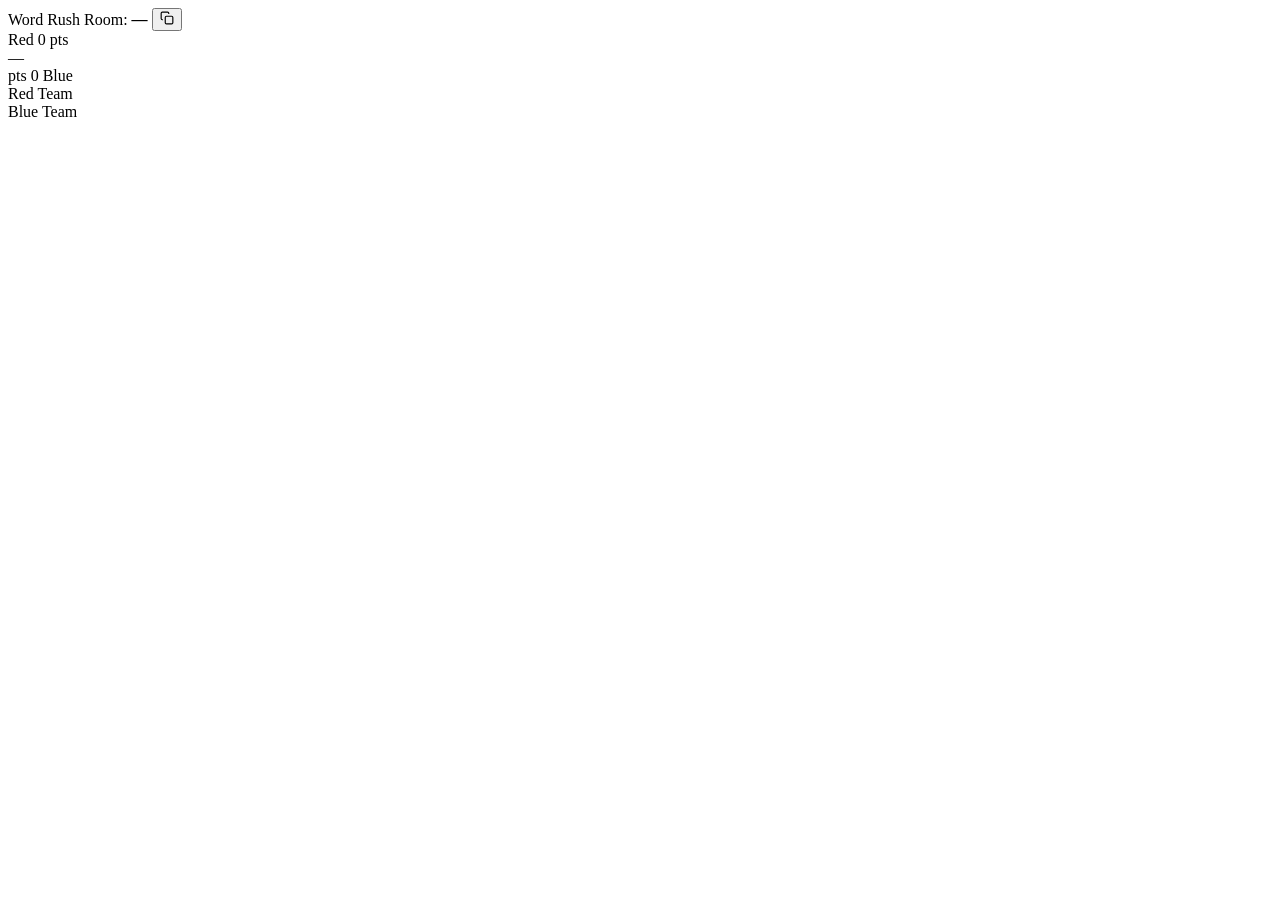
==== public/game.html @ 6bcb8ba0 "Fix join bug, long-word wrapping, and add role-select before board Disconnect bug: use a 5-second gr" ====
<!DOCTYPE html>
<html lang="en">
<head>
  <meta charset="UTF-8" />
  <meta name="viewport" content="width=device-width, initial-scale=1.0" />
  <title>Word Rush</title>
  <link rel="preconnect" href="https://fonts.googleapis.com" />
  <link href="https://fonts.googleapis.com/css2?family=Inter:wght@300;400;500;600;700;900&family=Playfair+Display:wght@700&display=swap" rel="stylesheet" />
  <link rel="stylesheet" href="/game.css" />
</head>
<body>
  <!-- Header -->
  <header class="header">
    <div class="header-left">
      <span class="logo-sm">Word Rush</span>
      <span class="room-code-badge" id="room-badge">
        Room: <strong id="room-code-display">—</strong>
        <button class="copy-btn" id="copy-link-btn" title="Copy invite link">
          <svg width="14" height="14" viewBox="0 0 24 24" fill="none" stroke="currentColor" stroke-width="2"><rect x="9" y="9" width="13" height="13" rx="2"/><path d="M5 15H4a2 2 0 0 1-2-2V4a2 2 0 0 1 2-2h9a2 2 0 0 1 2 2v1"/></svg>
        </button>
      </span>
    </div>
    <div class="score-bar">
      <div class="score red-score">
        <span class="score-label">Red</span>
        <span class="score-num" id="red-remaining">0</span>
        <span class="score-pts">pts</span>
      </div>
      <div class="turn-indicator" id="turn-indicator">
        <div class="turn-dot" id="turn-dot"></div>
        <span id="turn-text">—</span>
      </div>
      <div class="score blue-score">
        <span class="score-pts">pts</span>
        <span class="score-num" id="blue-remaining">0</span>
        <span class="score-label">Blue</span>
      </div>
    </div>
    <div class="header-right" id="header-right"></div>
  </header>

  <!-- Main layout -->
  <main class="main">
    <!-- Left panel: team roster -->
    <aside class="panel panel-left" id="panel-left">
      <div class="team-panel red-team">
        <div class="team-header">
          <span class="team-dot red"></span> Red Team
        </div>
        <div class="player-list" id="red-players"></div>
      </div>
      <div class="team-panel blue-team">
        <div class="team-header">
          <span class="team-dot blue"></span> Blue Team
        </div>
        <div class="player-list" id="blue-players"></div>
      </div>
      <div class="team-panel spectator-team" id="spectators-section" style="display:none;">
        <div class="team-header">
          <span class="team-dot"></span> Lobby
        </div>
        <div class="player-list" id="spec-players"></div>
      </div>
    </aside>

    <!-- Center: board + action area -->
    <div class="center">
      <!-- Mobile-only players strip -->
      <div class="mobile-players" id="mobile-players"></div>

      <!-- Action bar (lobby controls, clue form, guessing controls) -->
      <div class="action-bar" id="action-bar"></div>

      <!-- Board -->
      <div class="board" id="board"></div>

      <!-- Log -->
      <div class="log-panel">
        <div class="log-inner" id="log"></div>
      </div>
    </div>
  </main>

  <!-- Role selection overlay (shown before player picks a role in lobby) -->
  <div class="overlay" id="role-overlay" style="display:none;">
    <div class="overlay-card role-overlay-card">
      <h2>Choose Your Role</h2>
      <p class="role-subtitle">Pick a team and role to enter the game.<br>You'll see the board according to your role.</p>
      <div class="role-grid" id="role-grid"></div>
    </div>
  </div>

  <!-- Winner overlay -->
  <div class="overlay" id="winner-overlay" style="display:none;">
    <div class="overlay-card">
      <div class="winner-icon" id="winner-icon"></div>
      <h2 id="winner-title"></h2>
      <p id="winner-sub"></p>
      <button class="btn btn-outline" id="new-game-btn">New Game</button>
    </div>
  </div>

  <script src="/socket.io/socket.io.js"></script>
  <script src="/game.js"></script>
</body>
</html>
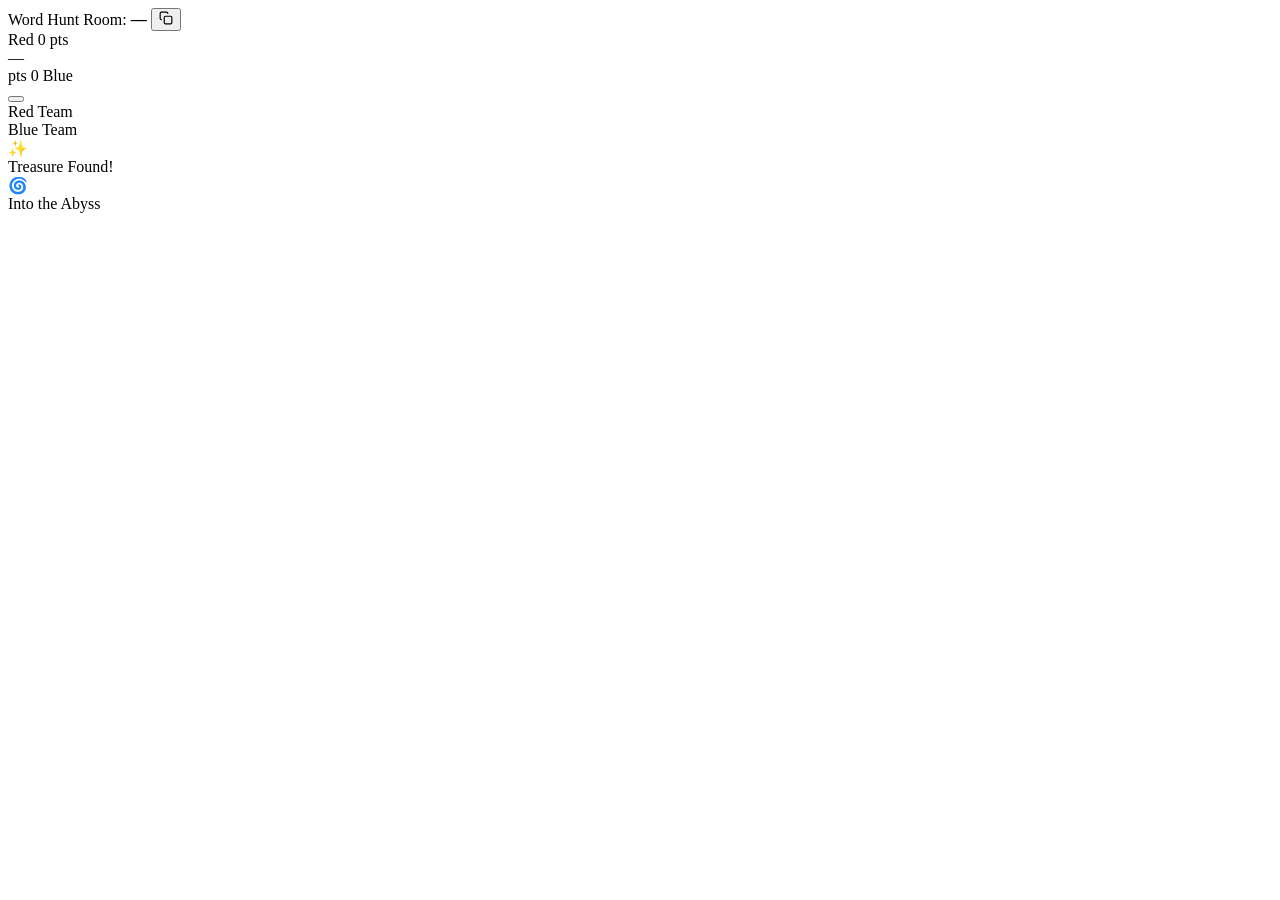
==== commit b83fcadb: "Add dark/light mode toggle, treasure/abyss animations, tagline update - Tagline: "One clue can chang" ====
--- a/public/game.html
+++ b/public/game.html
@@ -3,16 +3,17 @@
 <head>
   <meta charset="UTF-8" />
   <meta name="viewport" content="width=device-width, initial-scale=1.0" />
-  <title>Word Rush</title>
+  <title>Word Hunt</title>
   <link rel="preconnect" href="https://fonts.googleapis.com" />
   <link href="https://fonts.googleapis.com/css2?family=Inter:wght@300;400;500;600;700;900&family=Playfair+Display:wght@700&display=swap" rel="stylesheet" />
   <link rel="stylesheet" href="/game.css" />
+  <script>(function(){var t=localStorage.getItem('wordhunt-theme')||'dark';document.documentElement.setAttribute('data-theme',t);})();</script>
 </head>
 <body>
   <!-- Header -->
   <header class="header">
     <div class="header-left">
-      <span class="logo-sm">Word Rush</span>
+      <span class="logo-sm">Word Hunt</span>
       <span class="room-code-badge" id="room-badge">
         Room: <strong id="room-code-display">—</strong>
         <button class="copy-btn" id="copy-link-btn" title="Copy invite link">
@@ -36,6 +37,7 @@
         <span class="score-label">Blue</span>
       </div>
     </div>
+    <button class="theme-toggle" id="theme-toggle" title="Toggle dark/light mode" aria-label="Toggle theme"></button>
     <div class="header-right" id="header-right"></div>
   </header>
 
@@ -84,8 +86,8 @@
   <!-- Role selection overlay (shown before player picks a role in lobby) -->
   <div class="overlay" id="role-overlay" style="display:none;">
     <div class="overlay-card role-overlay-card">
-      <h2>Choose Your Role</h2>
-      <p class="role-subtitle">Pick a team and role to enter the game.<br>You'll see the board according to your role.</p>
+      <h2>Join the Expedition</h2>
+      <p class="role-subtitle">Choose your crew and set out for treasure.<br>Your view of the map depends on your role.</p>
       <div class="role-grid" id="role-grid"></div>
     </div>
   </div>
@@ -100,6 +102,26 @@
     </div>
   </div>
 
+  <!-- Treasure found animation -->
+  <div class="event-anim" id="treasure-anim">
+    <div class="event-anim-bg treasure-bg"></div>
+    <div class="event-anim-card">
+      <span class="event-anim-icon">✨</span>
+      <div class="event-anim-title treasure-title">Treasure Found!</div>
+      <div class="event-anim-sub treasure-sub" id="treasure-anim-sub"></div>
+    </div>
+  </div>
+
+  <!-- Abyss triggered animation -->
+  <div class="event-anim" id="abyss-anim">
+    <div class="event-anim-bg abyss-bg"></div>
+    <div class="event-anim-card">
+      <span class="event-anim-icon abyss-spin">🌀</span>
+      <div class="event-anim-title abyss-title">Into the Abyss</div>
+      <div class="event-anim-sub abyss-sub" id="abyss-anim-sub"></div>
+    </div>
+  </div>
+
   <script src="/socket.io/socket.io.js"></script>
   <script src="/game.js"></script>
 </body>
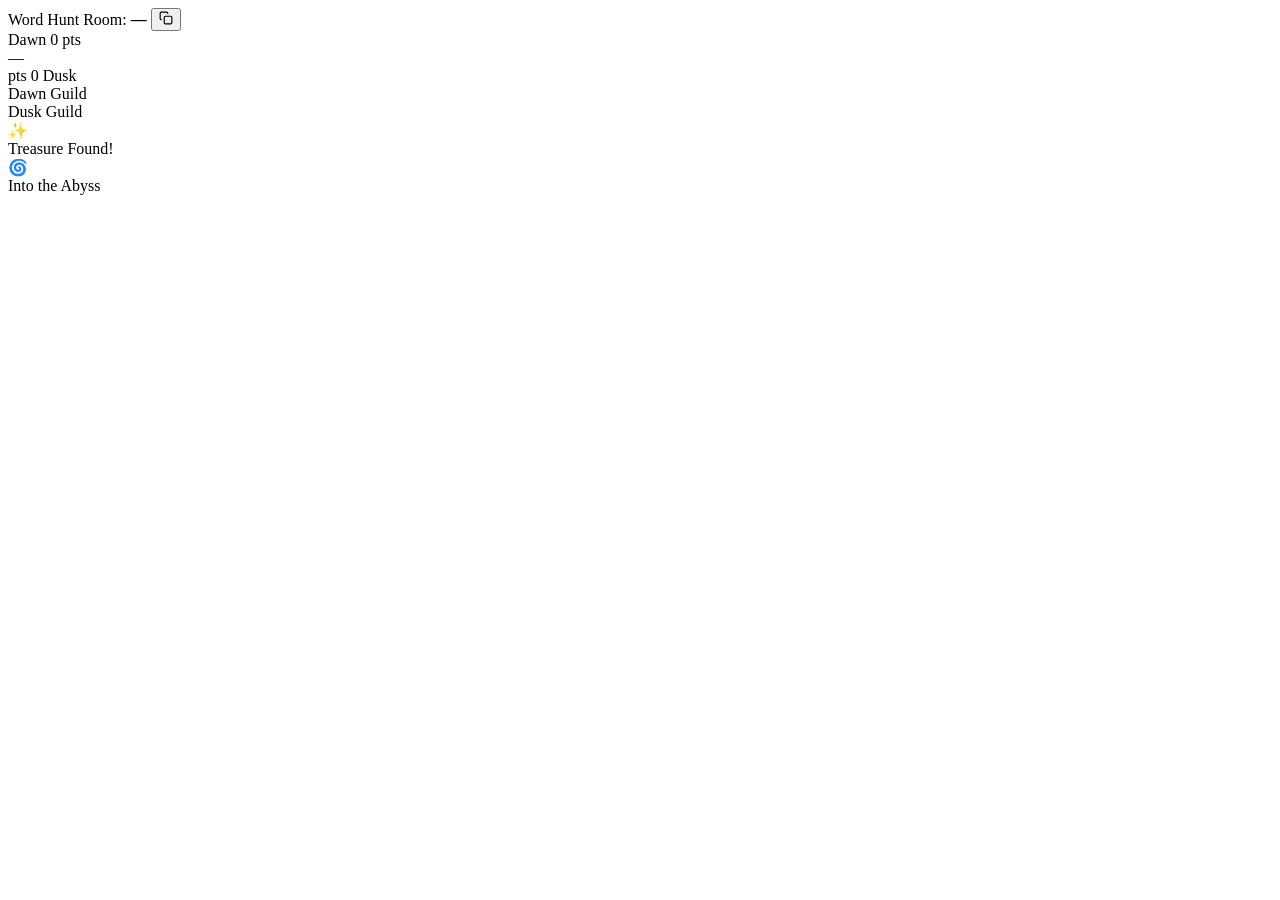
==== commit aa3969fa: "Update role overlay subtitle copy Co-Authored-By: Claude Sonnet 4.6 <noreply@anthropic.com>" ====
--- a/public/game.html
+++ b/public/game.html
@@ -5,7 +5,7 @@
   <meta name="viewport" content="width=device-width, initial-scale=1.0" />
   <title>Word Hunt</title>
   <link rel="preconnect" href="https://fonts.googleapis.com" />
-  <link href="https://fonts.googleapis.com/css2?family=Inter:wght@300;400;500;600;700;900&family=Playfair+Display:wght@700&display=swap" rel="stylesheet" />
+  <link href="https://fonts.googleapis.com/css2?family=Inter:wght@300;400;500;600;700;900&display=swap" rel="stylesheet" />
   <link rel="stylesheet" href="/game.css" />
   <script>(function(){var t=localStorage.getItem('wordhunt-theme')||'dark';document.documentElement.setAttribute('data-theme',t);})();</script>
 </head>
@@ -23,7 +23,7 @@
     </div>
     <div class="score-bar">
       <div class="score red-score">
-        <span class="score-label">Red</span>
+        <span class="score-label">Dawn</span>
         <span class="score-num" id="red-remaining">0</span>
         <span class="score-pts">pts</span>
       </div>
@@ -34,10 +34,9 @@
       <div class="score blue-score">
         <span class="score-pts">pts</span>
         <span class="score-num" id="blue-remaining">0</span>
-        <span class="score-label">Blue</span>
+        <span class="score-label">Dusk</span>
       </div>
     </div>
-    <button class="theme-toggle" id="theme-toggle" title="Toggle dark/light mode" aria-label="Toggle theme"></button>
     <div class="header-right" id="header-right"></div>
   </header>
 
@@ -45,15 +44,16 @@
   <main class="main">
     <!-- Left panel: team roster -->
     <aside class="panel panel-left" id="panel-left">
+      <div class="panel-resize-handle" id="panel-resize"></div>
       <div class="team-panel red-team">
         <div class="team-header">
-          <span class="team-dot red"></span> Red Team
+          <span class="team-dot red"></span> Dawn Guild
         </div>
         <div class="player-list" id="red-players"></div>
       </div>
       <div class="team-panel blue-team">
         <div class="team-header">
-          <span class="team-dot blue"></span> Blue Team
+          <span class="team-dot blue"></span> Dusk Guild
         </div>
         <div class="player-list" id="blue-players"></div>
       </div>
@@ -83,11 +83,24 @@
     </div>
   </main>
 
+  <!-- Settings overlay -->
+  <div class="overlay" id="settings-overlay" style="display:none;">
+    <div class="overlay-card settings-overlay-card">
+      <div class="settings-overlay-header">
+        <span class="settings-overlay-title">Game Settings</span>
+        <button class="settings-overlay-close" id="settings-overlay-close" aria-label="Close">
+          <svg width="14" height="14" viewBox="0 0 24 24" fill="none" stroke="currentColor" stroke-width="2.5" stroke-linecap="round"><line x1="18" y1="6" x2="6" y2="18"/><line x1="6" y1="6" x2="18" y2="18"/></svg>
+        </button>
+      </div>
+      <div class="settings-overlay-body" id="settings-overlay-body"></div>
+    </div>
+  </div>
+
   <!-- Role selection overlay (shown before player picks a role in lobby) -->
   <div class="overlay" id="role-overlay" style="display:none;">
     <div class="overlay-card role-overlay-card">
       <h2>Join the Expedition</h2>
-      <p class="role-subtitle">Choose your crew and set out for treasure.<br>Your view of the map depends on your role.</p>
+      <p class="role-subtitle">Choose your role and set out for the hunt.</p>
       <div class="role-grid" id="role-grid"></div>
     </div>
   </div>
@@ -122,7 +135,45 @@
     </div>
   </div>
 
+  <!-- Word definition tooltip -->
+  <div class="word-tooltip" id="word-tooltip"></div>
+
   <script src="/socket.io/socket.io.js"></script>
   <script src="/game.js"></script>
+  <script>
+    (function () {
+      const panel  = document.getElementById('panel-left');
+      const handle = document.getElementById('panel-resize');
+      if (!panel || !handle) return;
+
+      // Restore saved width
+      const saved = localStorage.getItem('wordhunt-panel-width');
+      if (saved) panel.style.width = saved + 'px';
+
+      let startX, startW;
+
+      handle.addEventListener('mousedown', function (e) {
+        e.preventDefault();
+        startX = e.clientX;
+        startW = panel.getBoundingClientRect().width;
+        handle.classList.add('dragging');
+        document.addEventListener('mousemove', onMove);
+        document.addEventListener('mouseup', onUp);
+      });
+
+      function onMove(e) {
+        const dx   = e.clientX - startX;
+        const newW = Math.max(140, Math.min(320, startW + dx));
+        panel.style.width = newW + 'px';
+      }
+
+      function onUp() {
+        handle.classList.remove('dragging');
+        localStorage.setItem('wordhunt-panel-width', Math.round(panel.getBoundingClientRect().width));
+        document.removeEventListener('mousemove', onMove);
+        document.removeEventListener('mouseup', onUp);
+      }
+    })();
+  </script>
 </body>
 </html>
